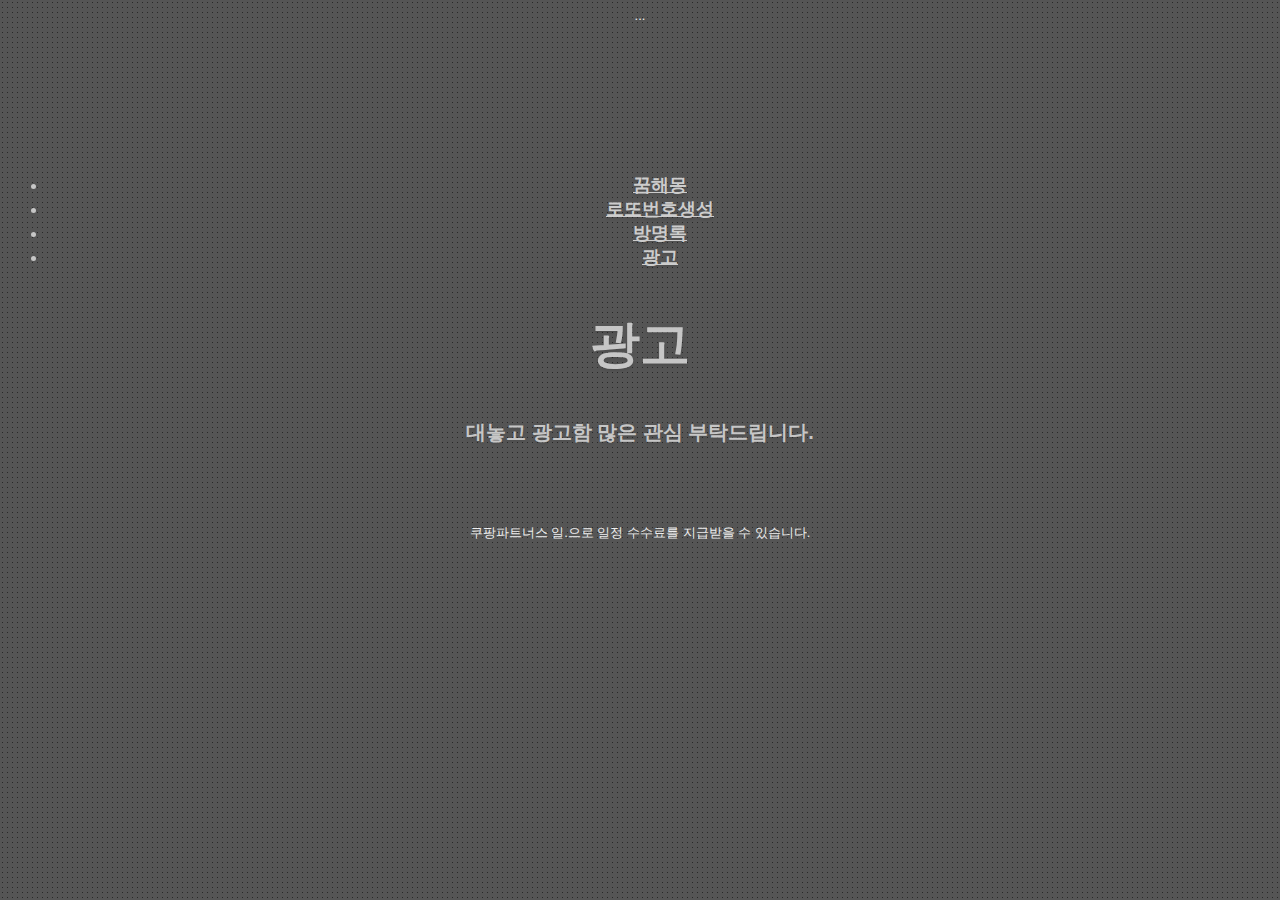
==== cucu.html @ 1d65bec0 "ex" ====
<!DOCTYPE html>
<html>
    <head>
						<!-- favicon -->


<link rel="icon" href="favicon.ico" type="image/x-icon">


		<!-- 끝 -->
				<!-- 구글애드센스 -->
<script data-ad-client="ca-pub-2246213625662772" async src="https://pagead2.googlesyndication.com/pagead/js/adsbygoogle.js"></script>
        <!-- Go to www.addthis.com/dashboard to customize your tools -->
        <script
            type="text/javascript"
            src="//s7.addthis.com/js/300/addthis_widget.js#pubid=ra-5f9c4521d57fa994"
        ></script>
        <script src="https://ajax.googleapis.com/ajax/libs/jquery/3.5.1/jquery.min.js"></script>

        <link
            rel="stylesheet"
            href="https://cdn.jsdelivr.net/npm/bootstrap@4.5.3/dist/css/bootstrap.min.css"
            integrity="sha384-TX8t27EcRE3e/ihU7zmQxVncDAy5uIKz4rEkgIXeMed4M0jlfIDPvg6uqKI2xXr2"
            crossorigin="anonymous"
        />

        <link rel="stylesheet" href="style.css" />
		<!-- 네이버 -->
		<meta name="naver-site-verification" content="f48fe90f42696e1b738081dc92d428aa0c717e50" /> 
		<!-- 구글 -->
		<meta name="google-site-verification" content="URnUOSUmKcyRuNkkA9c6hOGBRl_dYz3tYW6RVk31GT0" />
				<meta charset="utf-8">
		<meta http-equiv="X-UA-Compatible" content="IE=edge, chrome=1">
		<title>꿈해몽숫자 로또번호생성</title>
		<meta name="description" content="로또 꿈해몽 로또번호 로또번호추천 로또번호생성 로또자동수동 로또반자동 로또숫자 꿈해몽숫자 로또꿈 로또꿈숫자 로또꿈풀이숫자">
		<link rel="canonical" href="https://dreamnumber.netlify.app/index.html">
		<!-- 검색엔진 최적화 -->
		<meta property="og:type" content="website" />
		<meta property="og:title" content="꿈해몽숫자, 로또번호생성" />
		<meta property="og:description" content="로또 꿈해몽 로또번호 로또번호추천 로또번호생성 로또자동수동 로또반자동 로또숫자 꿈해몽숫자 로또꿈 로또꿈숫자 로또꿈풀이숫자 " />
		<!-- <meta
			property="og:image"
			content="http://www.mysite.com/article/article1_featured_image.jpg"
		/> -->
		<meta property="og:url" content="https://dreamnumber.netlify.app/index.html" />
		...
		<meta name="twitter:card" content="summary" />
		<meta name="twitter:title" content="꿈해몽숫자 로또번호생성" />
		<meta name="twitter:description" content="로또 꿈해몽 로또번호 로또번호추천 로또번호생성 로또자동수동 로또반자동 로또숫자 꿈해몽숫자 로또꿈 로또꿈숫자 로또꿈풀이숫자" />
		<!-- <meta name="twitter:image" content="http://www.mysite.com/article/article1.html" /> -->
		<meta name="twitter:domain" content="꿈해몽숫자 로또번호생성" />
		<!-- 끝 -->

    </head>
    <body>
        <script type="text/javascript" src="search.js"></script>
        <!-- 검색 js -->

        <ul class="nav justify-content-center naveSize">
            <li class="nav-item">
                <a class="nav-link" href="index.html">꿈해몽</a>
            </li>
            <!-- <li class="nav-item">
                <a class="nav-link" href="fortune.html">오늘의 운세</a>
            </li>
            <li class="nav-item">
                <a class="nav-link" href="numCheck.html">1등번호&장소확인</a>
            </li>
            <li class="nav-item">
                <a class="nav-link" href="place.html">주변로또판매점</a>
            </li> -->

            <li class="nav-item">
                <a class="nav-link" href="numCC.html">로또번호생성</a>
            </li>
            <li class="nav-item">
                <a class="nav-link" href="suda.html">방명록</a>
            </li>
			<li class="nav-item">
                <a class="nav-link" href="cucu.html">광고</a>
            </li>
            <!-- <li class="nav-item">
                <a class="nav-link disabled" href="#" tabindex="-1" aria-disabled="true"
                    >Disabled</a
                >
            </li> -->
        </ul>

        <div class="title_name">
            <h2>광고</h2>
            <div class="p1">
                <p>대놓고 광고함 많은 관심 부탁드립니다.</p>
            </div>
        </div>
<a href="https://coupa.ng/bL8EQW" target="_blank"><img src="https://ads-partners.coupang.com/banners/344396?subId=&traceId=V0-301-879dd1202e5c73b2-I344396&w=728&h=90" alt=""></a>
     <p>
		 쿠팡파트너스 일.으로 일정 수수료를 지급받을 수 있습니다.
		</p>  
		
		<ins class="kakao_ad_area" style="display:none;" 
 data-ad-unit    = "DAN-90Yq98eRJfmuhhHI" 
 data-ad-width   = "320" 
 data-ad-height  = "100"></ins> 
<script type="text/javascript" src="//t1.daumcdn.net/kas/static/ba.min.js" async></script>
    </body>

    <!-- Copyright (c) 2020 by nikhil (https://codepen.io/nikhil/pen/GuAho)
		 Copyright (c) 2020 by Irving Armenta (https://codepen.io/irvingarmenta/pen/bpLvZL)
		 Copyright (c) 2020 by Prakash (https://codepen.io/imprakash/pen/GgNMXO)
		 Copyright (c) 2020 by Lewi Hussey (https://codepen.io/Lewitje/pen/doJRBX)
 		 Copyright (c) 2020 by Vijaya Kumar Vulchi (https://codepen.io/vulchivijay/pen/rxyBpg)

Permission is hereby granted, free of charge, to any person obtaining a copy of this software and associated documentation files (the "Software"), to deal in the Software without restriction, including without limitation the rights to use, copy, modify, merge, publish, distribute, sublicense, and/or sell copies of the Software, and to permit persons to whom the Software is furnished to do so, subject to the following conditions:

The above copyright notice and this permission notice shall be included in all copies or substantial portions of the Software.

THE SOFTWARE IS PROVIDED "AS IS", WITHOUT WARRANTY OF ANY KIND, EXPRESS OR IMPLIED, INCLUDING BUT NOT LIMITED TO THE WARRANTIES OF MERCHANTABILITY, FITNESS FOR A PARTICULAR PURPOSE AND NONINFRINGEMENT. IN NO EVENT SHALL THE AUTHORS OR COPYRIGHT HOLDERS BE LIABLE FOR ANY CLAIM, DAMAGES OR OTHER LIABILITY, WHETHER IN AN ACTION OF CONTRACT, TORT OR OTHERWISE, ARISING FROM, OUT OF OR IN CONNECTION WITH THE SOFTWARE OR THE USE OR OTHER DEALINGS IN THE SOFTWARE.


	-->
</html>
---- style.css ----
body {
    background: #555
        url([data-uri]);
    font: 13px 'Lucida sans', Arial, Helvetica;
    color: #eee;
    text-align: center;
}

a {
    color: #ccc;
}

/*-------------------------------------*/

.form-wrapper-dark-cf .cf:before,
.form-wrapper-dark-cf .cf:after {
    content: '';
    display: table;
}

.form-wrapper-dark-cf .cf:after {
    clear: both;
}

.form-wrapper-dark-cf .cf {
    zoom: 1;
}

/*-------------------------------------*/

.byline p {
    text-align: center;
    color: #c6c6c6;
    font: bold 18px Arial, Helvetica, Sans-serif;
    text-shadow: 0 2px 3px rgba(0, 0, 0, 0.1);
}

.byline p a {
    color: #d83c3c;
    text-decoration: none;
}

.title_name {
    margin: 30px auto 50px auto;
}

.title_name h2 {
    text-align: center;
    color: #c6c6c6;
    font: bold 50px Arial, Helvetica, Sans-serif;
    text-shadow: 0 2px 3px rgba(0, 0, 0, 0.1);
}

.title_name .p1 p {
    text-align: center;
    color: #c6c6c6;
    font: bold 20px Arial, Helvetica, Sans-serif;
    text-shadow: 0 2px 3px rgba(0, 0, 0, 0.1);
}
.title_name .p2 p {
    text-align: center;
    color: #c6c6c6;
    font: bold 18px Arial, Helvetica, Sans-serif;
    text-shadow: 0 2px 3px rgba(0, 0, 0, 0.1);
}
.title_name .p3 p {
    text-align: left;
    color: white;
    font: bold 16px Arial, Helvetica, Sans-serif;
    margin: 0;
    text-shadow: 0 2px 3px rgba(0, 0, 0, 0.1);
}


h1 {
    text-align: center;
    text-transform: uppercase;
    font-weight: 900;
    margin-bottom: 12px;
    margin-top: 0;
}

.box {
    width: 40%;
    margin: 0 auto;
    background: rgba(255, 255, 255, 0.2);
    padding: 35px;
    border: 2px solid #fff;
    border-radius: 20px/50px;
    background-clip: padding-box;
    text-align: center;
}

.button {
    font-size: 1em;
    padding: 10px;
    color: #fff;
    border: 2px solid #06d85f;
    border-radius: 20px/50px;
    text-decoration: none;
    cursor: pointer;
    transition: all 0.3s ease-out;
}
.button:hover {
    background: #06d85f;
}

.overlay {
    position: fixed;
    top: 0;
    bottom: 0;
    left: 0;
    right: 0;
    background: rgba(0, 0, 0, 0.7);
    transition: opacity 500ms;
    visibility: hidden;
    opacity: 0;
}
.overlay:target {
    visibility: visible;
    opacity: 1;
}

.popup {
    margin: 70px auto;
    padding: 20px;
    background: #fff;
    border-radius: 5px;
    width: 80%;
    position: relative;
    transition: all 5s ease-in-out;
}

.popup h2 {
    margin-top: 0;
    color: #333;
    font-family: Tahoma, Arial, sans-serif;
}

.popup p{
    margin-top: 0;
    color: #333;
    font-family: Tahoma, Arial, sans-serif;
}
.popup .close {
    position: absolute;
    top: 20px;
    right: 30px;
    transition: all 200ms;
    font-size: 30px;
    font-weight: bold;
    text-decoration: none;
    color: #333;
}
.popup .close:hover {
    color: #06d85f;
}
.popup .content {
    max-height: 30%;
    overflow: auto;
}

@media screen and (max-width: 700px) {
    .box {
        width: 70%;
    }
    .popup {
        width: 70%;
    }
}

.naveSize {
    margin: 150px auto 10px auto;
    text-align: center;
    color: #c6c6c6;
    font: bold 18px Arial, Helvetica, Sans-serif;
    text-shadow: 0 2px 3px rgba(0, 0, 0, 0.1);
}


@media (min-width: 768px) {
    .title_name h2 {
        font: bold 78px Arial, Helvetica, Sans-serif;
    }
    .title_name .p1 p {
        font: bold 35px Arial, Helvetica, Sans-serif;
    }

    .naveSize {
        font: bold 36px Arial, Helvetica, Sans-serif;
    }
}

@media (min-width: 1024px) {
    .title_name h2 {
        font: bold 50px Arial, Helvetica, Sans-serif;
    }
    .title_name .p1 p {
        font: bold 20px Arial, Helvetica, Sans-serif;
    }

    .naveSize {
        font: bold 18px Arial, Helvetica, Sans-serif;
    }
}
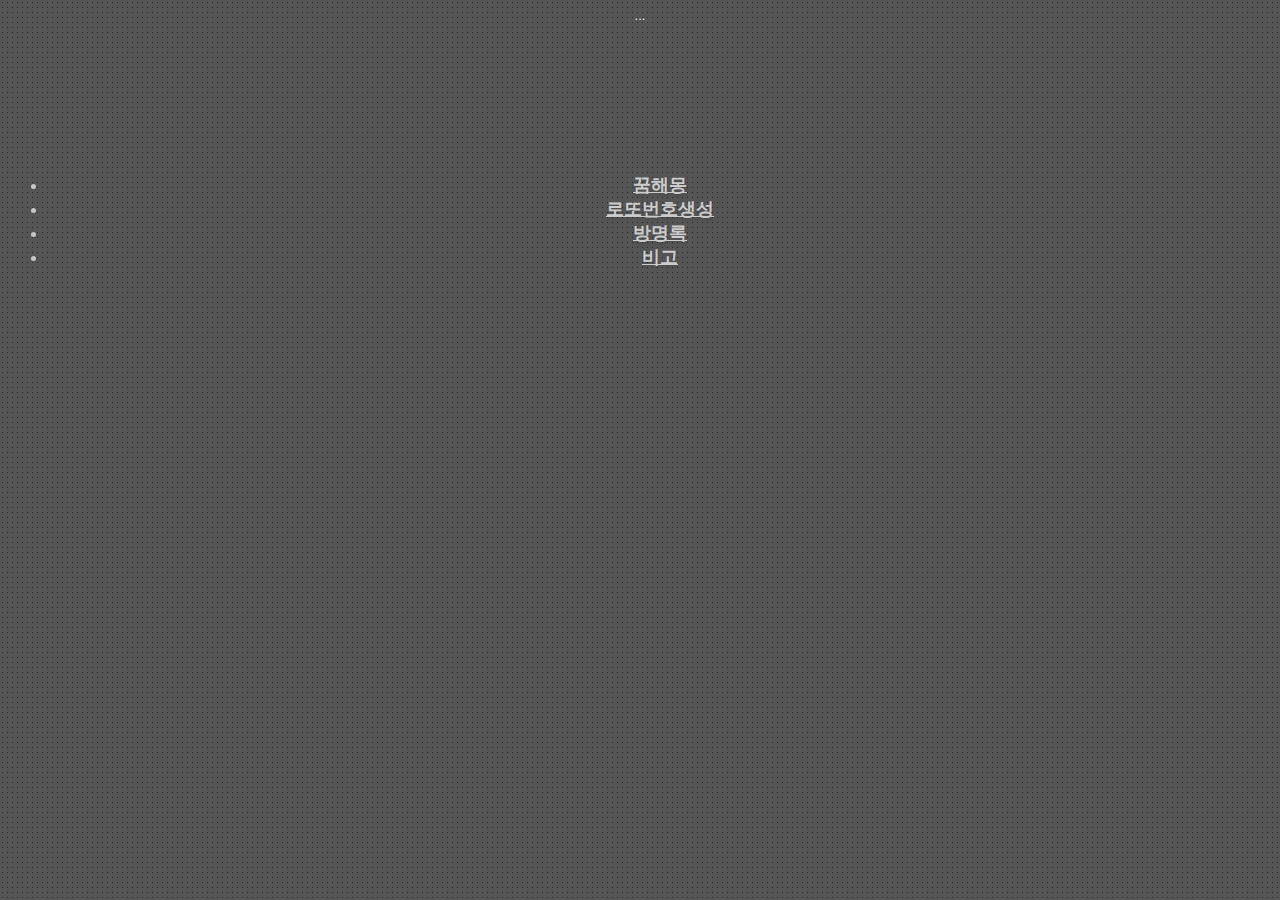
==== commit 60e5b329: "ss" ====
--- a/cucu.html
+++ b/cucu.html
@@ -1,43 +1,51 @@
 <!DOCTYPE html>
 <html>
-    <head>
-						<!-- favicon -->
+	<head>
+		<meta charset="utf-8" />
+		<meta http-equiv="X-UA-Compatible" content="IE=edge, chrome=1" />
+		<!-- favicon -->
 
-
-<link rel="icon" href="favicon.ico" type="image/x-icon">
-
+		<link rel="icon" href="favicon.ico" type="image/x-icon" />
 
 		<!-- 끝 -->
-				<!-- 구글애드센스 -->
-<script data-ad-client="ca-pub-2246213625662772" async src="https://pagead2.googlesyndication.com/pagead/js/adsbygoogle.js"></script>
-        <!-- Go to www.addthis.com/dashboard to customize your tools -->
-        <script
-            type="text/javascript"
-            src="//s7.addthis.com/js/300/addthis_widget.js#pubid=ra-5f9c4521d57fa994"
-        ></script>
-        <script src="https://ajax.googleapis.com/ajax/libs/jquery/3.5.1/jquery.min.js"></script>
+		<!-- 구글애드센스 -->
+		<script
+			data-ad-client="ca-pub-2246213625662772"
+			async
+			src="https://pagead2.googlesyndication.com/pagead/js/adsbygoogle.js"
+		></script>
+		<!-- Go to www.addthis.com/dashboard to customize your tools -->
+		<script
+			type="text/javascript"
+			src="//s7.addthis.com/js/300/addthis_widget.js#pubid=ra-5f9c4521d57fa994"
+		></script>
+		<script src="https://ajax.googleapis.com/ajax/libs/jquery/3.5.1/jquery.min.js"></script>
 
-        <link
-            rel="stylesheet"
-            href="https://cdn.jsdelivr.net/npm/bootstrap@4.5.3/dist/css/bootstrap.min.css"
-            integrity="sha384-TX8t27EcRE3e/ihU7zmQxVncDAy5uIKz4rEkgIXeMed4M0jlfIDPvg6uqKI2xXr2"
-            crossorigin="anonymous"
-        />
+		<link
+			rel="stylesheet"
+			href="https://cdn.jsdelivr.net/npm/bootstrap@4.5.3/dist/css/bootstrap.min.css"
+			integrity="sha384-TX8t27EcRE3e/ihU7zmQxVncDAy5uIKz4rEkgIXeMed4M0jlfIDPvg6uqKI2xXr2"
+			crossorigin="anonymous"
+		/>
 
-        <link rel="stylesheet" href="style.css" />
+		<link rel="stylesheet" href="style.css" />
 		<!-- 네이버 -->
-		<meta name="naver-site-verification" content="f48fe90f42696e1b738081dc92d428aa0c717e50" /> 
+		<meta name="naver-site-verification" content="f48fe90f42696e1b738081dc92d428aa0c717e50" />
 		<!-- 구글 -->
-		<meta name="google-site-verification" content="URnUOSUmKcyRuNkkA9c6hOGBRl_dYz3tYW6RVk31GT0" />
-				<meta charset="utf-8">
-		<meta http-equiv="X-UA-Compatible" content="IE=edge, chrome=1">
+<meta name="google-site-verification" content="FG0XAGLLmONwjQJ5gyMBMbXqDk_aaI6KjMLSqlhoJks" />
 		<title>꿈해몽숫자 로또번호생성</title>
-		<meta name="description" content="로또 꿈해몽 로또번호 로또번호추천 로또번호생성 로또자동수동 로또반자동 로또숫자 꿈해몽숫자 로또꿈 로또꿈숫자 로또꿈풀이숫자">
-		<link rel="canonical" href="https://dreamnumber.netlify.app/index.html">
+		<meta
+			name="description"
+			content="로또 꿈해몽 로또번호 로또번호추천 로또번호생성 로또자동수동 로또반자동 로또숫자 꿈해몽숫자 로또꿈 로또꿈숫자 로또꿈풀이숫자"
+		/>
+		<link rel="canonical" href="https://dreamnumber.netlify.app/index.html" />
 		<!-- 검색엔진 최적화 -->
 		<meta property="og:type" content="website" />
-		<meta property="og:title" content="꿈해몽숫자, 로또번호생성" />
-		<meta property="og:description" content="로또 꿈해몽 로또번호 로또번호추천 로또번호생성 로또자동수동 로또반자동 로또숫자 꿈해몽숫자 로또꿈 로또꿈숫자 로또꿈풀이숫자 " />
+		<meta property="og:title" content="꿈해몽숫자 로또번호생성" />
+		<meta
+			property="og:description"
+			content="로또 꿈해몽 로또번호 로또번호추천 로또번호생성 로또자동수동 로또반자동 로또숫자 꿈해몽숫자 로또꿈 로또꿈숫자 로또꿈풀이숫자 "
+		/>
 		<!-- <meta
 			property="og:image"
 			content="http://www.mysite.com/article/article1_featured_image.jpg"
@@ -46,21 +54,23 @@
 		...
 		<meta name="twitter:card" content="summary" />
 		<meta name="twitter:title" content="꿈해몽숫자 로또번호생성" />
-		<meta name="twitter:description" content="로또 꿈해몽 로또번호 로또번호추천 로또번호생성 로또자동수동 로또반자동 로또숫자 꿈해몽숫자 로또꿈 로또꿈숫자 로또꿈풀이숫자" />
+		<meta
+			name="twitter:description"
+			content="로또 꿈해몽 로또번호 로또번호추천 로또번호생성 로또자동수동 로또반자동 로또숫자 꿈해몽숫자 로또꿈 로또꿈숫자 로또꿈풀이숫자"
+		/>
 		<!-- <meta name="twitter:image" content="http://www.mysite.com/article/article1.html" /> -->
 		<meta name="twitter:domain" content="꿈해몽숫자 로또번호생성" />
 		<!-- 끝 -->
+	</head>
+	<body>
+		<script type="text/javascript" src="search.js"></script>
+		<!-- 검색 js -->
 
-    </head>
-    <body>
-        <script type="text/javascript" src="search.js"></script>
-        <!-- 검색 js -->
-
-        <ul class="nav justify-content-center naveSize">
-            <li class="nav-item">
-                <a class="nav-link" href="index.html">꿈해몽</a>
-            </li>
-            <!-- <li class="nav-item">
+		<ul class="nav justify-content-center naveSize">
+			<li class="nav-item">
+				<a class="nav-link" href="index.html">꿈해몽</a>
+			</li>
+			<!-- <li class="nav-item">
                 <a class="nav-link" href="fortune.html">오늘의 운세</a>
             </li>
             <li class="nav-item">
@@ -70,41 +80,48 @@
                 <a class="nav-link" href="place.html">주변로또판매점</a>
             </li> -->
 
-            <li class="nav-item">
-                <a class="nav-link" href="numCC.html">로또번호생성</a>
-            </li>
-            <li class="nav-item">
-                <a class="nav-link" href="suda.html">방명록</a>
-            </li>
 			<li class="nav-item">
-                <a class="nav-link" href="cucu.html">광고</a>
-            </li>
-            <!-- <li class="nav-item">
+				<a class="nav-link" href="numCC.html">로또번호생성</a>
+			</li>
+			<li class="nav-item">
+				<a class="nav-link" href="suda.html">방명록</a>
+			</li>
+			<li class="nav-item">
+				<a class="nav-link" href="cucu.html">비고</a>
+			</li>
+			<!-- <li class="nav-item">
                 <a class="nav-link disabled" href="#" tabindex="-1" aria-disabled="true"
                     >Disabled</a
                 >
             </li> -->
-        </ul>
+		</ul>
 
-        <div class="title_name">
-            <h2>광고</h2>
-            <div class="p1">
-                <p>대놓고 광고함 많은 관심 부탁드립니다.</p>
-            </div>
-        </div>
-<a href="https://coupa.ng/bL8EQW" target="_blank"><img src="https://ads-partners.coupang.com/banners/344396?subId=&traceId=V0-301-879dd1202e5c73b2-I344396&w=728&h=90" alt=""></a>
-     <p>
-		 쿠팡파트너스 일.으로 일정 수수료를 지급받을 수 있습니다.
-		</p>  
-		
-		<ins class="kakao_ad_area" style="display:none;" 
- data-ad-unit    = "DAN-90Yq98eRJfmuhhHI" 
- data-ad-width   = "320" 
- data-ad-height  = "100"></ins> 
-<script type="text/javascript" src="//t1.daumcdn.net/kas/static/ba.min.js" async></script>
-    </body>
+		<!-- <div class="title_name">
+			<h2>비고</h2>
+			<div class="p1">
+				<p>대놓고 광고함 많은 관심 부탁드립니다.</p>
+			</div>
+		</div>
+		<a href="https://coupa.ng/bL8EQW" target="_blank"
+			><img
+				src="https://ads-partners.coupang.com/banners/344396?subId=&traceId=V0-301-879dd1202e5c73b2-I344396&w=728&h=90"
+				alt=""
+		/></a>
+		<p>
+			쿠팡파트너스 일.으로 일정 수수료를 지급받을 수 있습니다.
+		</p>
 
-    <!-- Copyright (c) 2020 by nikhil (https://codepen.io/nikhil/pen/GuAho)
+		<ins
+			class="kakao_ad_area"
+			style="display: none;"
+			data-ad-unit="DAN-90Yq98eRJfmuhhHI"
+			data-ad-width="320"
+			data-ad-height="100"
+		></ins>
+		<script type="text/javascript" src="//t1.daumcdn.net/kas/static/ba.min.js" async></script> -->
+	</body>
+
+	<!-- Copyright (c) 2020 by nikhil (https://codepen.io/nikhil/pen/GuAho)
 		 Copyright (c) 2020 by Irving Armenta (https://codepen.io/irvingarmenta/pen/bpLvZL)
 		 Copyright (c) 2020 by Prakash (https://codepen.io/imprakash/pen/GgNMXO)
 		 Copyright (c) 2020 by Lewi Hussey (https://codepen.io/Lewitje/pen/doJRBX)
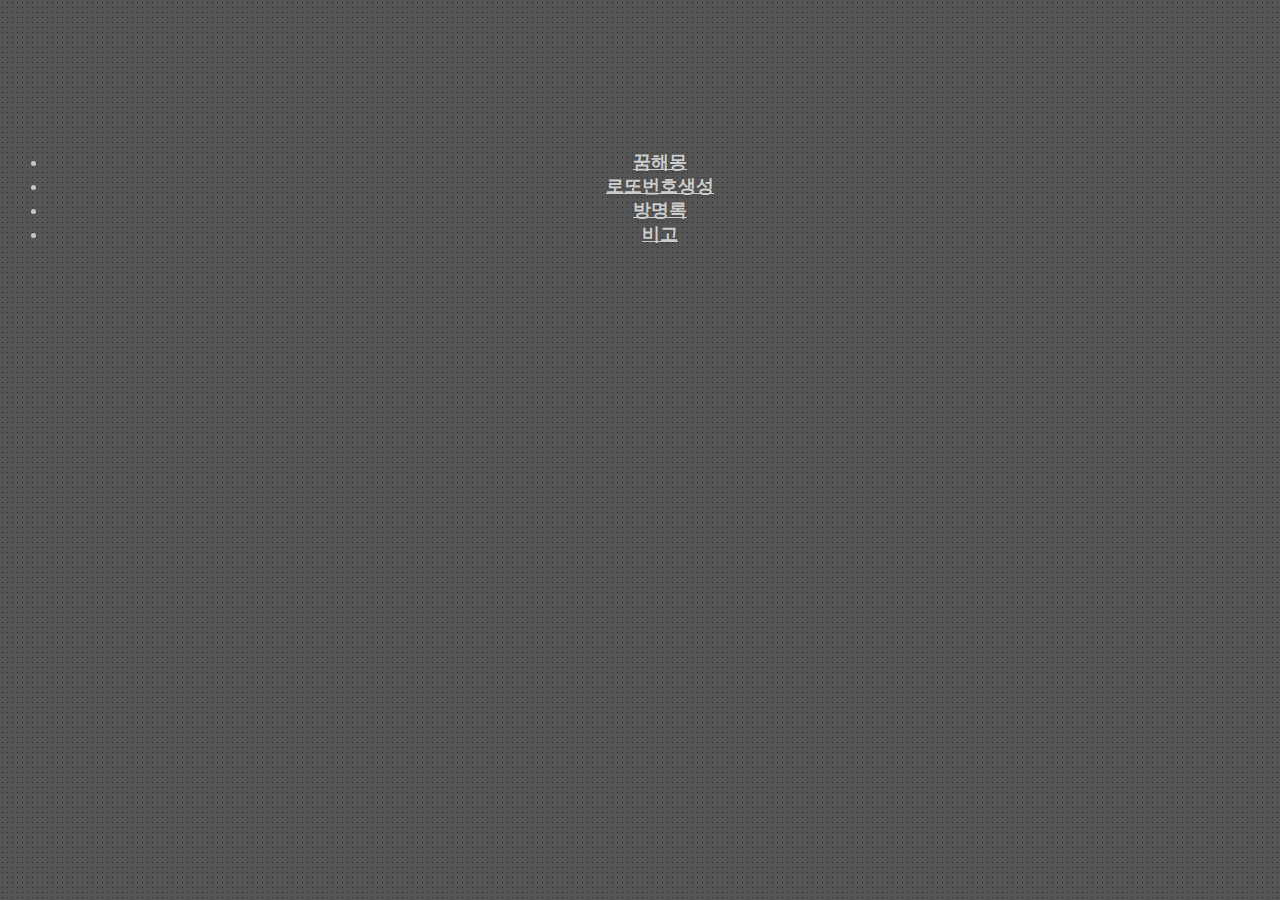
==== commit 0bb012a6: "SEO" ====
--- a/cucu.html
+++ b/cucu.html
@@ -40,26 +40,19 @@
 		/>
 		<link rel="canonical" href="https://dreamnumber.netlify.app/index.html" />
 		<!-- 검색엔진 최적화 -->
-		<meta property="og:type" content="website" />
-		<meta property="og:title" content="꿈해몽숫자 로또번호생성" />
-		<meta
-			property="og:description"
-			content="로또 꿈해몽 로또번호 로또번호추천 로또번호생성 로또자동수동 로또반자동 로또숫자 꿈해몽숫자 로또꿈 로또꿈숫자 로또꿈풀이숫자 "
-		/>
-		<!-- <meta
-			property="og:image"
-			content="http://www.mysite.com/article/article1_featured_image.jpg"
-		/> -->
-		<meta property="og:url" content="https://dreamnumber.netlify.app/index.html" />
-		...
-		<meta name="twitter:card" content="summary" />
-		<meta name="twitter:title" content="꿈해몽숫자 로또번호생성" />
-		<meta
-			name="twitter:description"
-			content="로또 꿈해몽 로또번호 로또번호추천 로또번호생성 로또자동수동 로또반자동 로또숫자 꿈해몽숫자 로또꿈 로또꿈숫자 로또꿈풀이숫자"
-		/>
-		<!-- <meta name="twitter:image" content="http://www.mysite.com/article/article1.html" /> -->
-		<meta name="twitter:domain" content="꿈해몽숫자 로또번호생성" />
+		<meta name="title" content="꿈해몽숫자 로또번호생성">
+    <meta name="subject" content="꿈 해몽 으로 행운의 숫자를 찾아보세요!">
+    <meta name="keywords" content="로또,꿈해몽,로또번호,로또번호추천,로또번호생성,로또자동수동,로또반자동,로또숫자,꿈해몽숫자,로또꿈,로또꿈숫자,로또꿈풀이숫자">
+    <meta name="description" content="꿈 해몽으로 찾은 행운의 숫자, 나의 행운의 숫자를 찾아보세요! 해몽사전 데이터로 입력된 DB에 꿈 키워드를 입력하면 숫자가 나옵니다. 회원가입도 필요없이 화면에서 바로 확인해보세요! 입력 데이터는 그 어디에서 전송 및 사용되지 않습니다. 꿈 해몽 숫자 를 통해 로또번호생성 해보세요! 로또 자동 or 반자동으로 숫자조합이 가능합니다. 꿈 해몽 숫자를 찾은뒤 로또번호생성하여 우리모두 부자됩시다!">
+    <meta name="author" content="잡스토리">
+
+<link rel="canonical" href="https://dreamnumber.netlify.app/" />
+
+<link rel="canonical" href="https://dreamnumber.netlify.app/" />
+    <meta property="og:url" content="https://dreamnumber.netlify.app/" />
+    <meta property="og:type" content="website" />
+    <meta property="og:title" content="꿈해몽숫자 로또번호생성" />
+    <meta property="og:description" content="꿈 해몽으로 찾은 행운의 숫자, 나의 행운의 숫자를 찾아보세요! 해몽사전 데이터로 입력된 DB에 꿈 키워드를 입력하면 숫자가 나옵니다. 회원가입도 필요없이 화면에서 바로 확인해보세요! 입력 데이터는 그 어디에서 전송 및 사용되지 않습니다. 꿈 해몽 숫자 를 통해 로또번호생성 해보세요! 로또 자동 or 반자동으로 숫자조합이 가능합니다. 꿈 해몽 숫자를 찾은뒤 로또번호생성하여 우리모두 부자됩시다!"/>
 		<!-- 끝 -->
 	</head>
 	<body>
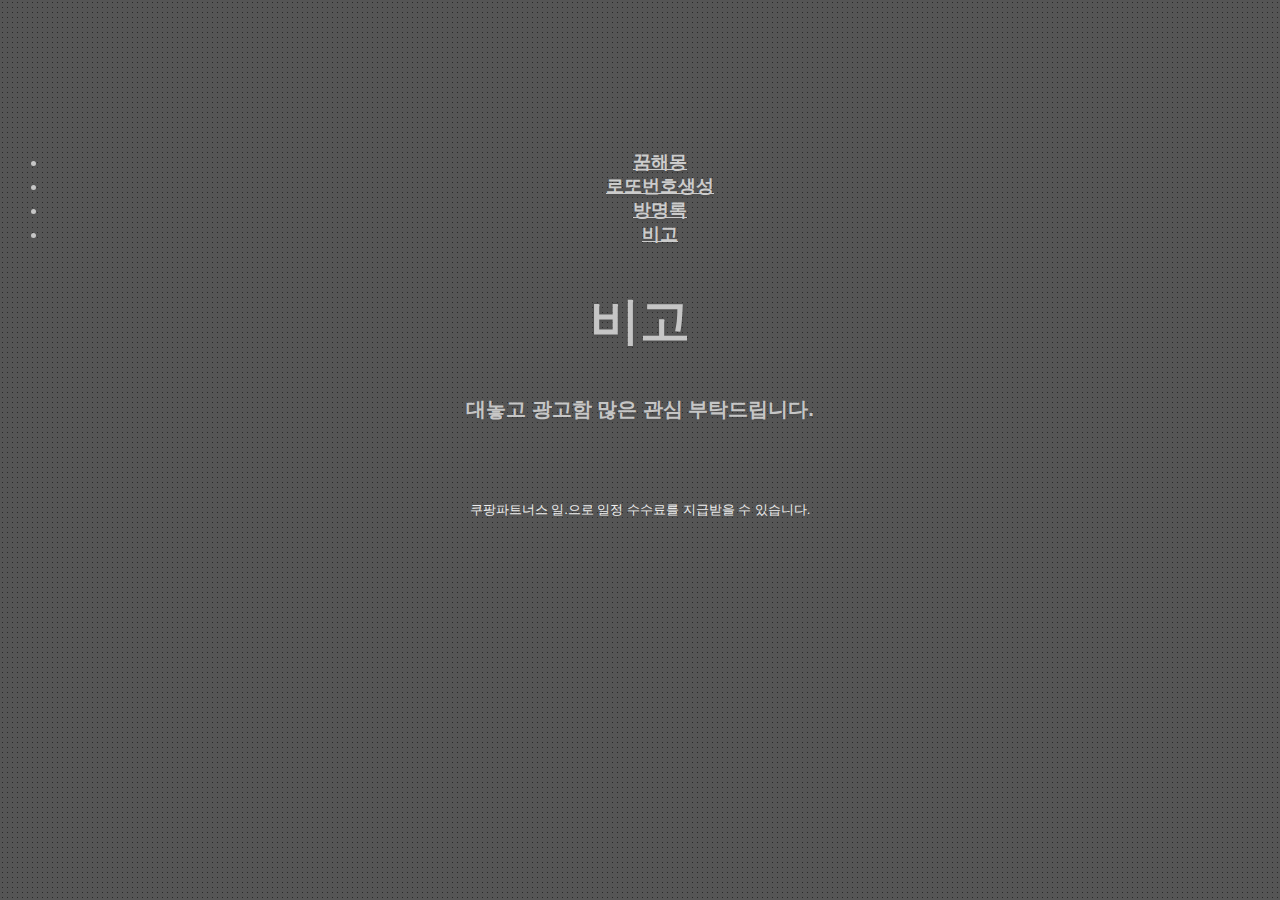
==== commit 94a19621: "done" ====
--- a/cucu.html
+++ b/cucu.html
@@ -38,21 +38,18 @@
 			name="description"
 			content="로또 꿈해몽 로또번호 로또번호추천 로또번호생성 로또자동수동 로또반자동 로또숫자 꿈해몽숫자 로또꿈 로또꿈숫자 로또꿈풀이숫자"
 		/>
-		<link rel="canonical" href="https://dreamnumber.netlify.app/index.html" />
+		<link rel="canonical" href="https://dreamnumber.netlify.app/" />
 		<!-- 검색엔진 최적화 -->
-		<meta name="title" content="꿈해몽숫자 로또번호생성">
+		<!-- <meta name="title" content="꿈해몽숫자 로또번호생성">
     <meta name="subject" content="꿈 해몽 으로 행운의 숫자를 찾아보세요!">
     <meta name="keywords" content="로또,꿈해몽,로또번호,로또번호추천,로또번호생성,로또자동수동,로또반자동,로또숫자,꿈해몽숫자,로또꿈,로또꿈숫자,로또꿈풀이숫자">
     <meta name="description" content="꿈 해몽으로 찾은 행운의 숫자, 나의 행운의 숫자를 찾아보세요! 해몽사전 데이터로 입력된 DB에 꿈 키워드를 입력하면 숫자가 나옵니다. 회원가입도 필요없이 화면에서 바로 확인해보세요! 입력 데이터는 그 어디에서 전송 및 사용되지 않습니다. 꿈 해몽 숫자 를 통해 로또번호생성 해보세요! 로또 자동 or 반자동으로 숫자조합이 가능합니다. 꿈 해몽 숫자를 찾은뒤 로또번호생성하여 우리모두 부자됩시다!">
     <meta name="author" content="잡스토리">
 
-<link rel="canonical" href="https://dreamnumber.netlify.app/" />
-
-<link rel="canonical" href="https://dreamnumber.netlify.app/" />
-    <meta property="og:url" content="https://dreamnumber.netlify.app/" />
+    <meta property="og:url" content="https://dreamnumber.netlify.app/cucu.html"/>
     <meta property="og:type" content="website" />
     <meta property="og:title" content="꿈해몽숫자 로또번호생성" />
-    <meta property="og:description" content="꿈 해몽으로 찾은 행운의 숫자, 나의 행운의 숫자를 찾아보세요! 해몽사전 데이터로 입력된 DB에 꿈 키워드를 입력하면 숫자가 나옵니다. 회원가입도 필요없이 화면에서 바로 확인해보세요! 입력 데이터는 그 어디에서 전송 및 사용되지 않습니다. 꿈 해몽 숫자 를 통해 로또번호생성 해보세요! 로또 자동 or 반자동으로 숫자조합이 가능합니다. 꿈 해몽 숫자를 찾은뒤 로또번호생성하여 우리모두 부자됩시다!"/>
+    <meta property="og:description" content="꿈 해몽으로 찾은 행운의 숫자, 나의 행운의 숫자를 찾아보세요! 해몽사전 데이터로 입력된 DB에 꿈 키워드를 입력하면 숫자가 나옵니다. 회원가입도 필요없이 화면에서 바로 확인해보세요! 입력 데이터는 그 어디에서 전송 및 사용되지 않습니다. 꿈 해몽 숫자 를 통해 로또번호생성 해보세요! 로또 자동 or 반자동으로 숫자조합이 가능합니다. 꿈 해몽 숫자를 찾은뒤 로또번호생성하여 우리모두 부자됩시다!"/> -->
 		<!-- 끝 -->
 	</head>
 	<body>
@@ -89,7 +86,7 @@
             </li> -->
 		</ul>
 
-		<!-- <div class="title_name">
+		<div class="title_name">
 			<h2>비고</h2>
 			<div class="p1">
 				<p>대놓고 광고함 많은 관심 부탁드립니다.</p>
@@ -111,7 +108,7 @@
 			data-ad-width="320"
 			data-ad-height="100"
 		></ins>
-		<script type="text/javascript" src="//t1.daumcdn.net/kas/static/ba.min.js" async></script> -->
+		<script type="text/javascript" src="//t1.daumcdn.net/kas/static/ba.min.js" async></script>
 	</body>
 
 	<!-- Copyright (c) 2020 by nikhil (https://codepen.io/nikhil/pen/GuAho)
